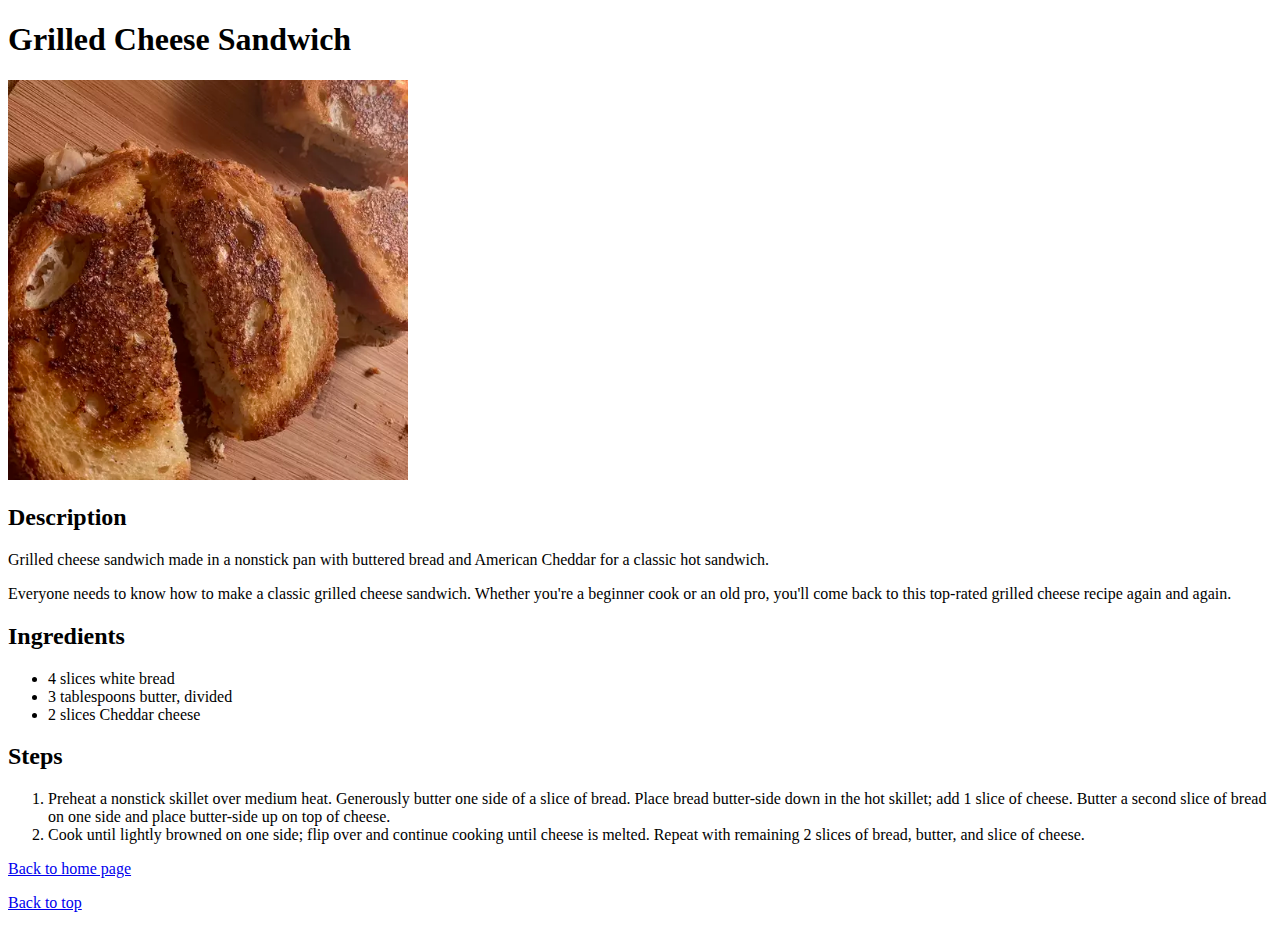
==== recipes/grilledCheese.html @ 8ca6b946 "Add grilledCheese.html and images/grilledCheese.webp" ====
<!DOCTYPE html>
<html lang="en">
    <head>
        <meta charset="UTF-8">
        <title>Grilled Cheese Sandwich Recipe</title>
    </head>

    <body>
        <a name="top"></a>
        <h1>Grilled Cheese Sandwich</h1>
        <img src="./images/grilledCheese.webp" alt="Picture of a grilled cheese sandwich."
             width = "400"
             height = "400">
        <h2>Description</h2>
            <p>Grilled cheese sandwich made in a nonstick pan with buttered bread and American Cheddar for a classic hot sandwich.</p>
            <p>Everyone needs to know how to make a classic grilled cheese sandwich. Whether you're a beginner cook or an old pro, you'll come back to this top-rated grilled cheese recipe again and again.</p>

        <h2>Ingredients</h2>
            <ul>
                <li>4 slices white bread</li>
                <li>3 tablespoons butter, divided</li>
                <li>2 slices Cheddar cheese</li>
            </ul>
        <h2>Steps</h2>
            <ol>
                <li>Preheat a nonstick skillet over medium heat. Generously butter one side of a slice of bread. Place bread butter-side down in the hot skillet; add 1 slice of cheese. Butter a second slice of bread on one side and place butter-side up on top of cheese.</li>
                <li>Cook until lightly browned on one side; flip over and continue cooking until cheese is melted. Repeat with remaining 2 slices of bread, butter, and slice of cheese.</li>
            </ol>
        <p><a href="../index.html">Back to home page</a></p>
        <p><a href="#top">Back to top</a></p>
    </body>
</html>
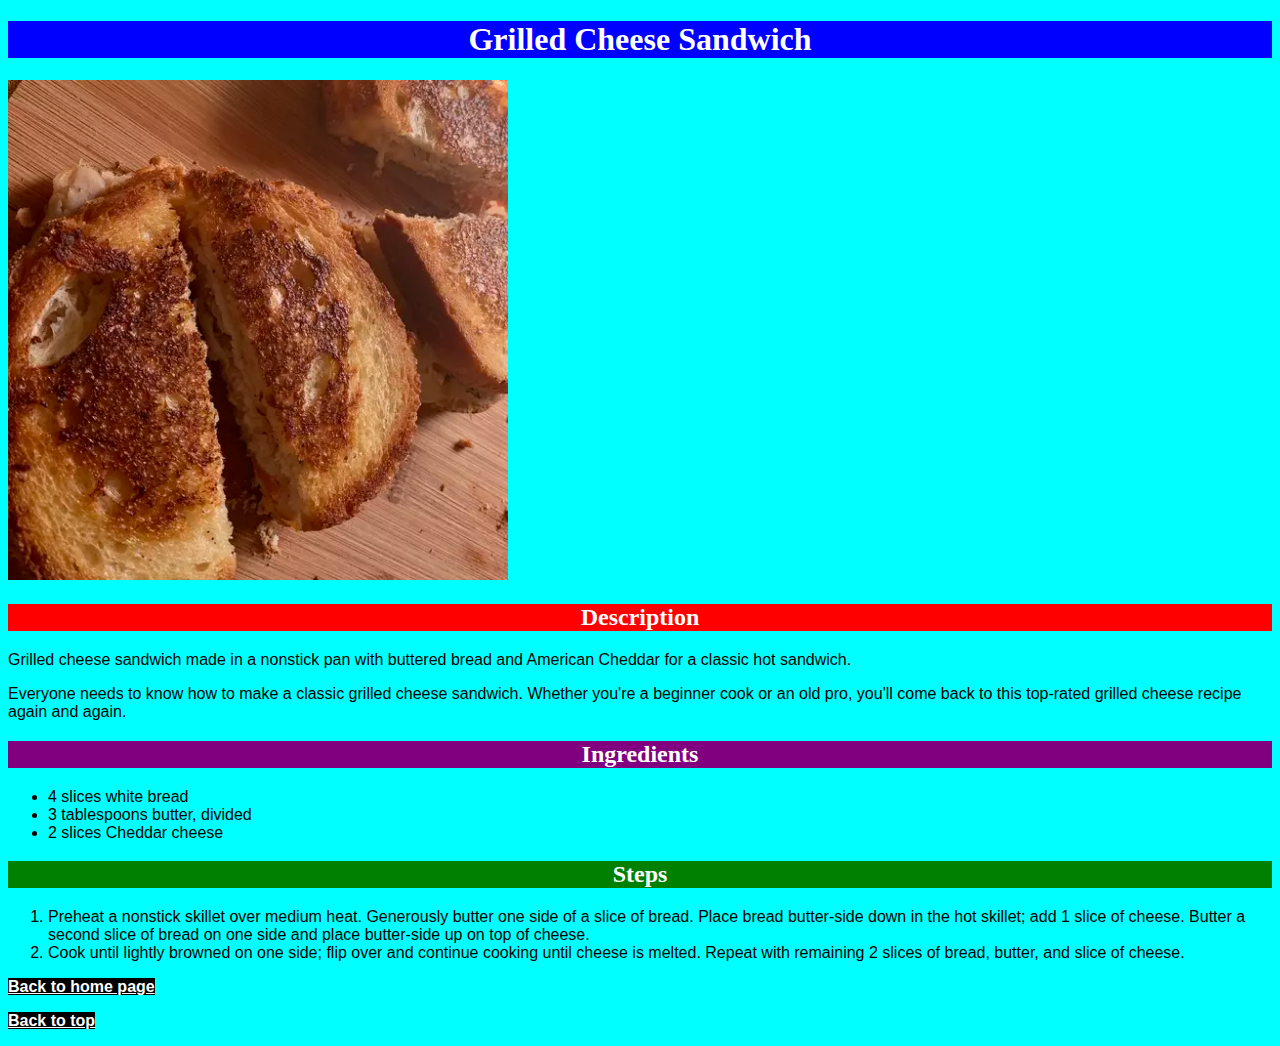
==== commit 9c265e6d: "Add basic external CSS styles" ====
--- a/recipes/grilledCheese.html
+++ b/recipes/grilledCheese.html
@@ -3,25 +3,24 @@
     <head>
         <meta charset="UTF-8">
         <title>Grilled Cheese Sandwich Recipe</title>
+        <link rel="stylesheet", href="../style.css">
     </head>
 
-    <body>
-        <a name="top"></a>
+    <body class="recipe-body">
+        <a id="top"></a>
         <h1>Grilled Cheese Sandwich</h1>
-        <img src="./images/grilledCheese.webp" alt="Picture of a grilled cheese sandwich."
-             width = "400"
-             height = "400">
-        <h2>Description</h2>
+        <img src="./images/grilledCheese.webp" alt="grilled cheese sandwich.">
+        <h2 class="description">Description</h2>
             <p>Grilled cheese sandwich made in a nonstick pan with buttered bread and American Cheddar for a classic hot sandwich.</p>
             <p>Everyone needs to know how to make a classic grilled cheese sandwich. Whether you're a beginner cook or an old pro, you'll come back to this top-rated grilled cheese recipe again and again.</p>
 
-        <h2>Ingredients</h2>
+        <h2 class="ingredients">Ingredients</h2>
             <ul>
                 <li>4 slices white bread</li>
                 <li>3 tablespoons butter, divided</li>
                 <li>2 slices Cheddar cheese</li>
             </ul>
-        <h2>Steps</h2>
+        <h2 class="steps">Steps</h2>
             <ol>
                 <li>Preheat a nonstick skillet over medium heat. Generously butter one side of a slice of bread. Place bread butter-side down in the hot skillet; add 1 slice of cheese. Butter a second slice of bread on one side and place butter-side up on top of cheese.</li>
                 <li>Cook until lightly browned on one side; flip over and continue cooking until cheese is melted. Repeat with remaining 2 slices of bread, butter, and slice of cheese.</li>
--- a/style.css
+++ b/style.css
@@ -0,0 +1,47 @@
+body {
+    background-color: pink;
+}
+
+body.recipe-body {
+    background-color: aqua;
+}
+
+h1 {
+    background-color: blue;
+    color: white;
+    text-align: center;
+}
+
+img {
+    height: auto;
+    width: 500px;
+}
+
+a {
+    background-color: black;
+    color: white;
+    font-weight: bold;
+}
+
+.description {
+    background-color: red;
+    color: white;
+    text-align:center;
+}
+
+.ingredients {
+    background-color: purple;
+    color: white;
+    text-align:center;
+}
+
+.steps {
+    background-color: green;
+    color: white;
+    text-align:center;
+}
+
+p,
+li {
+    font-family: sans-serif;
+}
